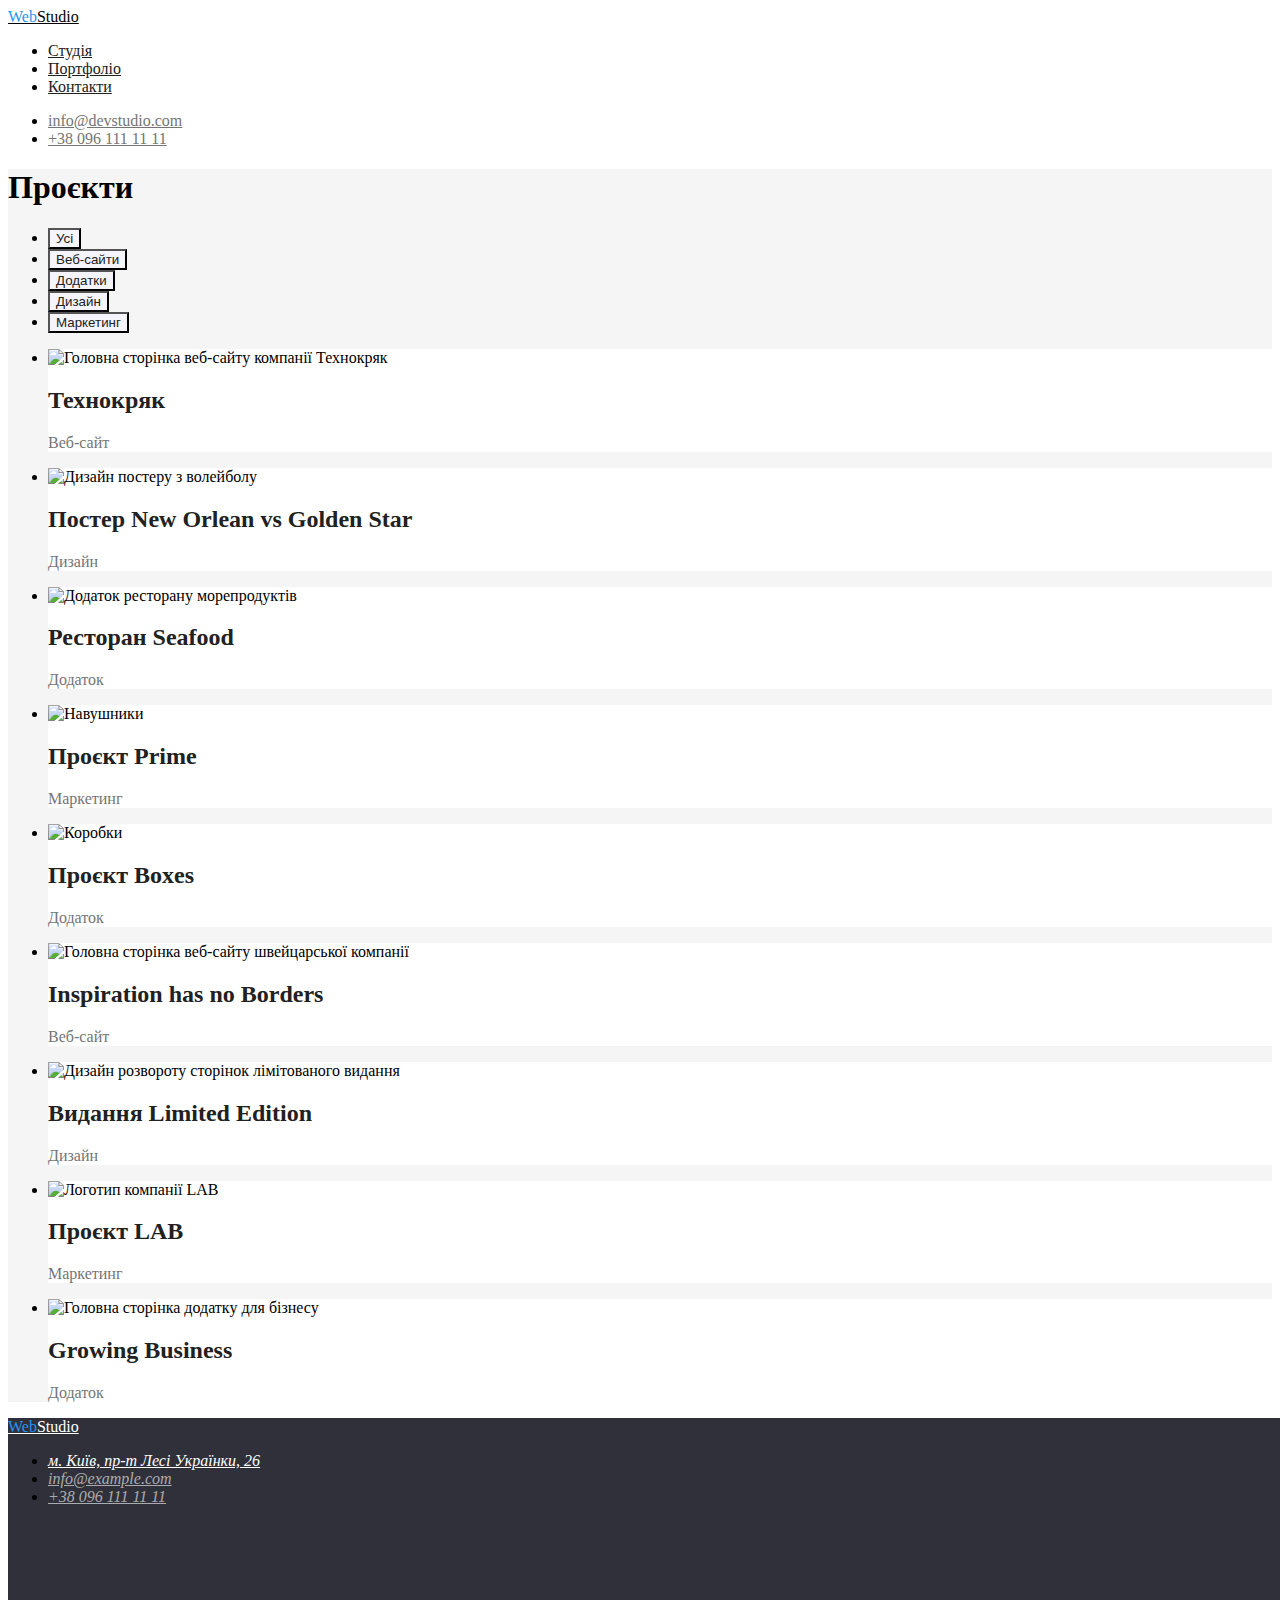
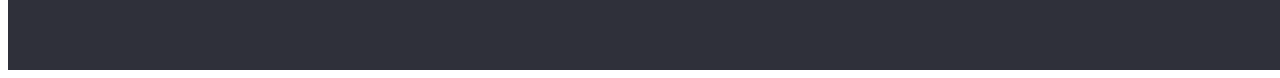
==== portfolio.html @ 56efd52c "Adds classes" ====
<!DOCTYPE html>
<html lang="uk">
<head>
    <meta charset="UTF-8">
    <meta http-equiv="X-UA-Compatible" content="IE=edge">
    <meta name="viewport" content="width=device-width, initial-scale=1.0">
    <title>Портфоліо</title>
    <link rel="stylesheet" href="./css/styles.css">
    <link rel="preconnect" href="https://fonts.googleapis.com">
    <link rel="preconnect" href="https://fonts.gstatic.com" crossorigin>
    <link
        href="https://fonts.googleapis.com/css2?family=Oleo+Script&family=Raleway:wght@700&family=Roboto:wght@400;500;700;900&display=swap"
        rel="stylesheet">
</head>
<body>

    <!-- Шапка сайту -->
    <header class="header">
        <nav>
            <a href="#" class="logo-header link"><span>Web</span>Studio</a>
            <ul class="list">
                <li>
                    <a href="./index.html" class="nav link">Студія</a>
                </li>
                <li>
                    <a href="/" class="nav this link">Портфоліо</a>
                </li>
                <li>
                    <a href="#" class="nav link">Контакти</a>
                </li>
            </ul>
        </nav>
        <ul class="list">
            <li>
                <a href="mailto:info@devstudio.com" class="address-header link">info@devstudio.com</a>
            </li>
            <li>
                <a href="tel:+380961111111" class="address-header link">+38 096 111 11 11</a>
            </li>
        </ul>
    </header>

    <!-- Головний контент сторінки -->
    <main class="portfolio">
        <h1>Проєкти</h1>
        <ul class="list">
            <li>
                <button type="button" class="portfolio-button">Усі</button>
            </li>
            <li>
                <button type="button" class="portfolio-button">Веб-сайти</button>
            </li>
            <li>
                <button type="button" class="portfolio-button">Додатки</button>
            </li>
            <li>
                <button type="button" class="portfolio-button">Дизайн</button>
            </li>
            <li>
                <button type="button" class="portfolio-button">Маркетинг</button>
            </li>
        </ul>
        <!-- TODO: alt -->
        <ul class="list">
            <li class="project">
                <img src="./images/portfolio1.jpg" alt="Головна сторінка веб-сайту компанії Технокряк" width="370">
                <h2 class="project-title">Технокряк</h2>
                <p class="project-text">Веб-сайт</p>
            </li>
            <li class="project">
                <img src="./images/portfolio2.jpg" alt="Дизайн постеру з волейболу" width="370">
                <h2 class="project-title">Постер New Orlean vs Golden Star</h2>
                <p class="project-text">Дизайн</p>
            </li>
            <li class="project">
                <img src="./images/portfolio3.jpg" alt="Додаток ресторану морепродуктів" width="370">
                <h2 class="project-title">Ресторан Seafood</h2>
                <p class="project-text">Додаток</p>
            </li>
            <li class="project">
                <img src="./images/portfolio4.jpg" alt="Навушники" width="370">
                <h2 class="project-title">Проєкт Prime</h2>
                <p class="project-text">Маркетинг</p>
            </li>
            <li class="project">
                <img src="./images/portfolio5.jpg" alt="Коробки" width="370">
                <h2 class="project-title">Проєкт Boxes</h2>
                <p class="project-text">Додаток</p>
            </li>
            <li class="project">
                <img src="./images/portfolio6.jpg" alt="Головна сторінка веб-сайту швейцарської компанії" width="370">
                <h2 class="project-title">Inspiration has no Borders</h2>
                <p class="project-text">Веб-сайт</p>
            </li>
            <li class="project">
                <img src="./images/portfolio7.jpg" alt="Дизайн розвороту сторінок лімітованого видання" width="370">
                <h2 class="project-title">Видання Limited Edition</h2>
                <p class="project-text">Дизайн</p>
            </li>
            <li class="project">
                <img src="./images/portfolio8.jpg" alt="Логотип компанії LAB" width="370">
                <h2 class="project-title">Проєкт LAB</h2>
                <p class="project-text">Маркетинг</p>
            </li>
            <li class="project">
                <img src="./images/portfolio9.jpg" alt="Головна сторінка додатку для бізнесу" width="370">
                <h2 class="project-title">Growing Business</h2>
                <p class="project-text">Додаток</p>
            </li>
        </ul>

    </main>

    <!-- Підвал сторінки -->
    <footer class="footer">
        <a href="#" class="logo-footer link"><span>Web</span>Studio</a>
        <address>
            <ul class="list">
                <li>
                    <a href="https://goo.gl/maps/SeXWdGzoHRJxyxAJA" class="map-footer link" target="_blank"
                        rel="noopener noreferrer">м. Київ, пр-т Лесі Українки, 26</a>
                </li>
                <li>
                    <a href="mailto:info@example.com" class="address-footer link">info@example.com</a>
                </li>
                <li>
                    <a href="tel:+380961111111" class="address-footer link">+38 096 111 11 11</a>
                </li>
            </ul>
        </address>
    </footer>
        
</body>
</html>
---- css/styles.css ----
/* font-family: 'Oleo Script', cursive;
font-family: 'Raleway', sans-serif;
font-family: 'Roboto', sans-serif; */

/* CSS-Змінні */
:root {
   --title-dark-color: #212121;
   --text-dark-color: #757575;
   --background-dark-color: #2F303A;
   --black-color: #000000;
   --accent-color: #2196F3;
   --white-color: #FFFFFF;
   --text-light-color: rgba(255, 255, 255, 0.6);
   --background-light-color: #F5F5F5;
   --background-gray-color: #F5F4FA;
   --border-portfolio-color: #EEEEEE;
   --border-header-color: #ECECEC;
}

/* Шапка сайту */
.header {
   background-color: var(--white-color);
}
.logo-header {
   color: var(--black-color);
}
.logo-header > span {
   color: var(--accent-color);
}
.nav {
   color: var(--title-dark-color);
}
.nav:hover,
.nav:focus,
.address-header:hover,
.address-header:focus {
   color: var(--accent-color);
}
.address-header {
   color: var(--text-dark-color);
}

/* Герой */
.hero {
   background-color: var(--background-dark-color);
   width: 1600px;
   height: 600px;
}
.hero-title {
   color: var(--white-color);
   text-transform: uppercase;
}
.hero-button {
   color: var(--white-color);
   background-color: var(--accent-color);
}

/* Особливості */
.characteristics,
.works {
   background-color: var(--background-light-color);
}
.characteristic-title {
   color: var(--title-dark-color);
}
.characteristic-text {
   color: var(--text-dark-color);
}

/* Чим ми займаємося */
.works-title {
   color: var(--title-dark-color);
}

/* Наша команда */
.team {
   background-color: var(--background-gray-color);
}
.team-title,
.card-title {
   color: var(--title-dark-color);
}
.card {
   background-color: var(--white-color);
}
.card-text {
   color: var(--text-dark-color);
}

/* Підвал сторінки */
.footer {
   background-color: var(--background-dark-color);
   width: 1600px;
   height: 252px;
}
.logo-footer {
   color: var(--white-color);
}
.logo-footer > span {
   color: var(--accent-color);
}
.map-footer {
   color: var(--white-color);
}
.address-footer {
   color: var(--text-light-color);
}

/* Портфоліо */
.portfolio {
   background-color: var(--background-light-color);
}
.portfolio-button {
   background-color: var(--background-gray-color);
   color: var(--title-dark-color);
}
.portfolio-button:hover,
.portfolio-button:focus {
   background-color: var(--accent-color);
   color: var(--white-color);
}
.project {
   background-color: var(--white-color);
}
.project-title {
   color: var(--title-dark-color);
}
.project-text {
   color: var(--text-dark-color);
}
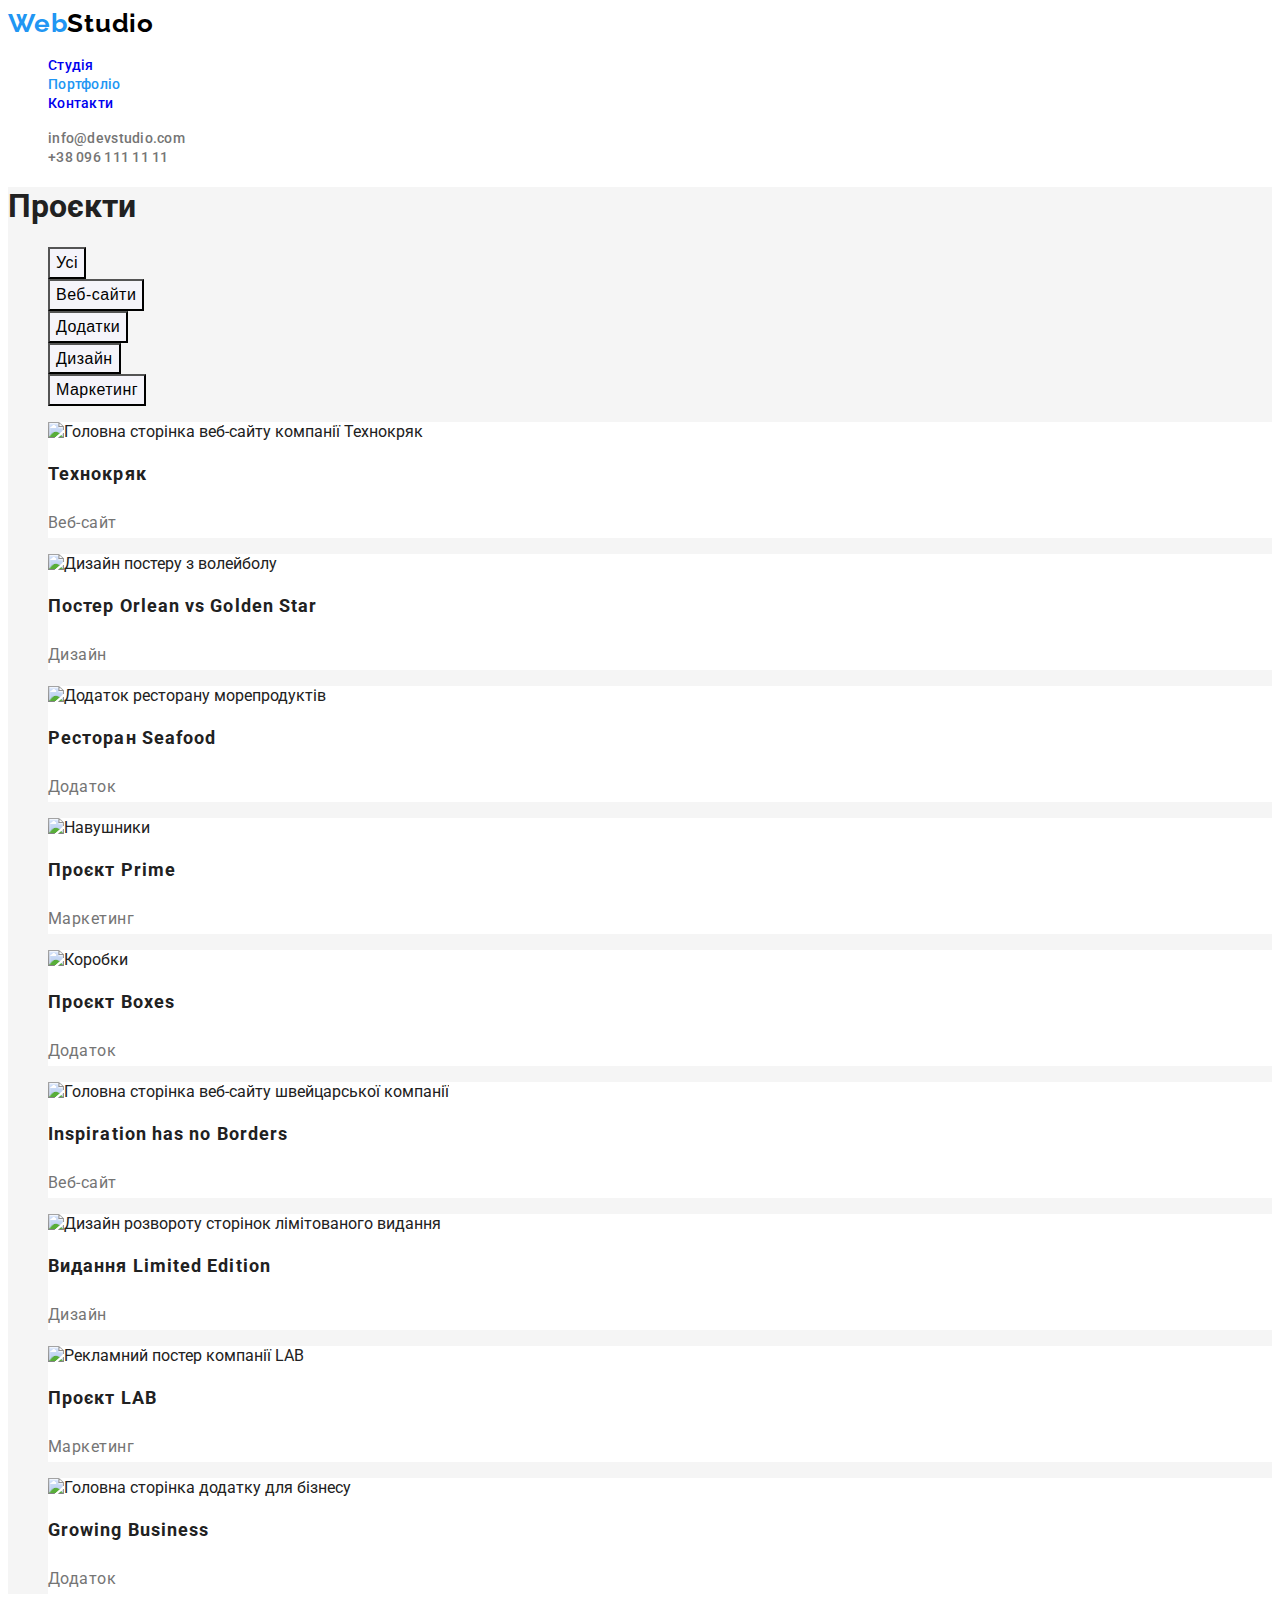
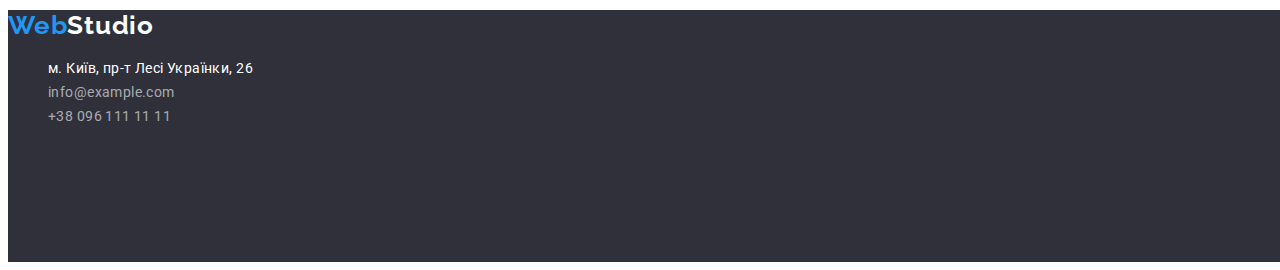
==== commit 606a632d: "Adds button:hover, button:focus; changes line-height" ====
--- a/portfolio.html
+++ b/portfolio.html
@@ -23,7 +23,7 @@
                     <a href="./index.html" class="nav link">Студія</a>
                 </li>
                 <li>
-                    <a href="/" class="nav this link">Портфоліо</a>
+                    <a href="/" class="nav active link">Портфоліо</a>
                 </li>
                 <li>
                     <a href="#" class="nav link">Контакти</a>
@@ -60,7 +60,6 @@
                 <button type="button" class="portfolio-button">Маркетинг</button>
             </li>
         </ul>
-        <!-- TODO: alt -->
         <ul class="list">
             <li class="project">
                 <img src="./images/portfolio1.jpg" alt="Головна сторінка веб-сайту компанії Технокряк" width="370">
@@ -69,46 +68,45 @@
             </li>
             <li class="project">
                 <img src="./images/portfolio2.jpg" alt="Дизайн постеру з волейболу" width="370">
-                <h2 class="project-title">Постер New Orlean vs Golden Star</h2>
+                <h2 class="project-title">Постер <span lang="en">Orlean vs Golden Star</span></h2>
                 <p class="project-text">Дизайн</p>
             </li>
             <li class="project">
                 <img src="./images/portfolio3.jpg" alt="Додаток ресторану морепродуктів" width="370">
-                <h2 class="project-title">Ресторан Seafood</h2>
+                <h2 class="project-title">Ресторан <span lang="en">Seafood</span></h2>
                 <p class="project-text">Додаток</p>
             </li>
             <li class="project">
                 <img src="./images/portfolio4.jpg" alt="Навушники" width="370">
-                <h2 class="project-title">Проєкт Prime</h2>
+                <h2 class="project-title">Проєкт <span lang="en">Prime</span></h2>
                 <p class="project-text">Маркетинг</p>
             </li>
             <li class="project">
                 <img src="./images/portfolio5.jpg" alt="Коробки" width="370">
-                <h2 class="project-title">Проєкт Boxes</h2>
+                <h2 class="project-title">Проєкт <span lang="en">Boxes</span></h2>
                 <p class="project-text">Додаток</p>
             </li>
             <li class="project">
                 <img src="./images/portfolio6.jpg" alt="Головна сторінка веб-сайту швейцарської компанії" width="370">
-                <h2 class="project-title">Inspiration has no Borders</h2>
+                <h2 class="project-title" lang="en">Inspiration has no Borders</h2>
                 <p class="project-text">Веб-сайт</p>
             </li>
             <li class="project">
                 <img src="./images/portfolio7.jpg" alt="Дизайн розвороту сторінок лімітованого видання" width="370">
-                <h2 class="project-title">Видання Limited Edition</h2>
+                <h2 class="project-title">Видання <span lang="en">Limited Edition</span></h2>
                 <p class="project-text">Дизайн</p>
             </li>
             <li class="project">
-                <img src="./images/portfolio8.jpg" alt="Логотип компанії LAB" width="370">
-                <h2 class="project-title">Проєкт LAB</h2>
+                <img src="./images/portfolio8.jpg" alt="Рекламний постер компанії LAB" width="370">
+                <h2 class="project-title">Проєкт <span lang="en">LAB</span></h2>
                 <p class="project-text">Маркетинг</p>
             </li>
             <li class="project">
                 <img src="./images/portfolio9.jpg" alt="Головна сторінка додатку для бізнесу" width="370">
-                <h2 class="project-title">Growing Business</h2>
+                <h2 class="project-title" lang="en">Growing Business</h2>
                 <p class="project-text">Додаток</p>
             </li>
         </ul>
-
     </main>
 
     <!-- Підвал сторінки -->
--- a/css/styles.css
+++ b/css/styles.css
@@ -1,7 +1,3 @@
-/* font-family: 'Oleo Script', cursive;
-font-family: 'Raleway', sans-serif;
-font-family: 'Roboto', sans-serif; */
-
 /* CSS-Змінні */
 :root {
    --title-dark-color: #212121;
@@ -13,8 +9,30 @@
    --text-light-color: rgba(255, 255, 255, 0.6);
    --background-light-color: #F5F5F5;
    --background-gray-color: #F5F4FA;
+   --button-active-color: #188CE8;
    --border-portfolio-color: #EEEEEE;
    --border-header-color: #ECECEC;
+}
+
+body {
+   font-family: 'Roboto', sans-serif;
+   color: var(--title-dark-color);
+}
+
+.hero-button,
+.portfolio-button {
+   cursor: pointer;
+}
+
+.link {
+   text-decoration: none;
+}
+
+.list {
+   list-style: none;
+}
+.active {
+   color: var(--accent-color);
 }
 
 /* Шапка сайту */
@@ -23,21 +41,31 @@
 }
 .logo-header {
    color: var(--black-color);
-}
-.logo-header > span {
-   color: var(--accent-color);
-}
-.nav {
-   color: var(--title-dark-color);
+   font-family: 'Raleway', sans-serif;   
+   font-weight: 700;
+   font-size: 26px;
+   line-height: 1.19;
+   letter-spacing: 0.03em;
+}
+.nav {   
+   font-weight: 500;
+   font-size: 14px;
+   line-height: 1.14;
+   letter-spacing: 0.02em;
 }
 .nav:hover,
 .nav:focus,
 .address-header:hover,
-.address-header:focus {
+.address-header:focus,
+.logo-header > span {
    color: var(--accent-color);
 }
 .address-header {
    color: var(--text-dark-color);
+   font-weight: 500;
+   font-size: 14px;
+   line-height: 1.14;
+   letter-spacing: 0.02em;
 }
 
 /* Герой */
@@ -47,12 +75,32 @@
    height: 600px;
 }
 .hero-title {
-   color: var(--white-color);
+   color: var(--white-color);   
+   font-weight: 900;
+   font-size: 44px;
+   line-height: 1.36;   
+   text-align: center;
+   letter-spacing: 0.06em;
    text-transform: uppercase;
+   width: 696px;
+   height: 120px;
 }
 .hero-button {
    color: var(--white-color);
-   background-color: var(--accent-color);
+   background-color: var(--accent-color);   
+   font-weight: 700;
+   font-size: 16px;
+   line-height: 1.88;   
+   /* display: flex;
+   align-items: center;
+   text-align: center; */
+   letter-spacing: 0.06em;
+   width: 216px;
+   height: 50px;
+}
+.hero-button:hover,
+.hero-button:focus {
+   background-color: var(--button-active-color);
 }
 
 /* Особливості */
@@ -60,31 +108,56 @@
 .works {
    background-color: var(--background-light-color);
 }
-.characteristic-title {
-   color: var(--title-dark-color);
+.characteristic-title {   
+   font-weight: 700;
+   font-size: 14px;
+   line-height: 1.14;
+   letter-spacing: 0.03em;
+   text-transform: uppercase;
 }
 .characteristic-text {
-   color: var(--text-dark-color);
+   color: var(--text-dark-color);   
+   font-size: 14px;
+   line-height: 1.71;   
+   letter-spacing: 0.03em;
 }
 
 /* Чим ми займаємося */
-.works-title {
-   color: var(--title-dark-color);
+.works-title {   
+   font-weight: 700;
+   font-size: 36px;
+   line-height: 1.17;
+   text-align: center;
+   letter-spacing: 0.03em;
 }
 
 /* Наша команда */
 .team {
    background-color: var(--background-gray-color);
 }
-.team-title,
-.card-title {
-   color: var(--title-dark-color);
+.team-title {   
+   font-weight: 700;
+   font-size: 36px;
+   line-height: 1.17;
+   text-align: center;
+   letter-spacing: 0.03em;
+}
+.card-title {   
+   font-weight: 500;
+   font-size: 16px;
+   line-height: 1.19;   
+   text-align: center;
+   letter-spacing: 0.03em;
 }
 .card {
    background-color: var(--white-color);
 }
 .card-text {
-   color: var(--text-dark-color);
+   color: var(--text-dark-color);   
+   font-size: 16px;
+   line-height: 1.19;   
+   text-align: center;
+   letter-spacing: 0.03em;
 }
 
 /* Підвал сторінки */
@@ -95,15 +168,32 @@
 }
 .logo-footer {
    color: var(--white-color);
-}
+   font-family: 'Raleway', sans-serif;  
+   font-weight: 700;
+   font-size: 26px;
+   line-height: 1.19;   
+   letter-spacing: 0.03em;
+} 
+.map-footer {
+   color: var(--white-color);  
+   font-style: normal;  
+   font-size: 14px;
+   line-height: 1.71;   
+   letter-spacing: 0.03em;
+}
+.address-footer {
+   color: var(--text-light-color);  
+   font-style: normal;  
+   font-size: 14px;
+   line-height: 1.71;  
+   letter-spacing: 0.03em;
+}
+.map-footer:hover,
+.map-footer:focus,
+.address-footer:hover,
+.address-footer:focus,
 .logo-footer > span {
    color: var(--accent-color);
-}
-.map-footer {
-   color: var(--white-color);
-}
-.address-footer {
-   color: var(--text-light-color);
 }
 
 /* Портфоліо */
@@ -111,8 +201,12 @@
    background-color: var(--background-light-color);
 }
 .portfolio-button {
-   background-color: var(--background-gray-color);
-   color: var(--title-dark-color);
+   background-color: var(--background-gray-color);   
+   font-weight: 500;
+   font-size: 16px;
+   line-height: 1.62;  
+   text-align: center;
+   letter-spacing: 0.03em;
 }
 .portfolio-button:hover,
 .portfolio-button:focus {
@@ -122,9 +216,15 @@
 .project {
    background-color: var(--white-color);
 }
-.project-title {
-   color: var(--title-dark-color);
+.project-title {  
+   font-weight: 700;
+   font-size: 18px;
+   line-height: 2.0;  
+   letter-spacing: 0.06em;
 }
 .project-text {
-   color: var(--text-dark-color);
+   color: var(--text-dark-color);   
+   font-size: 16px;
+   line-height: 1.88;  
+   letter-spacing: 0.03em;
 }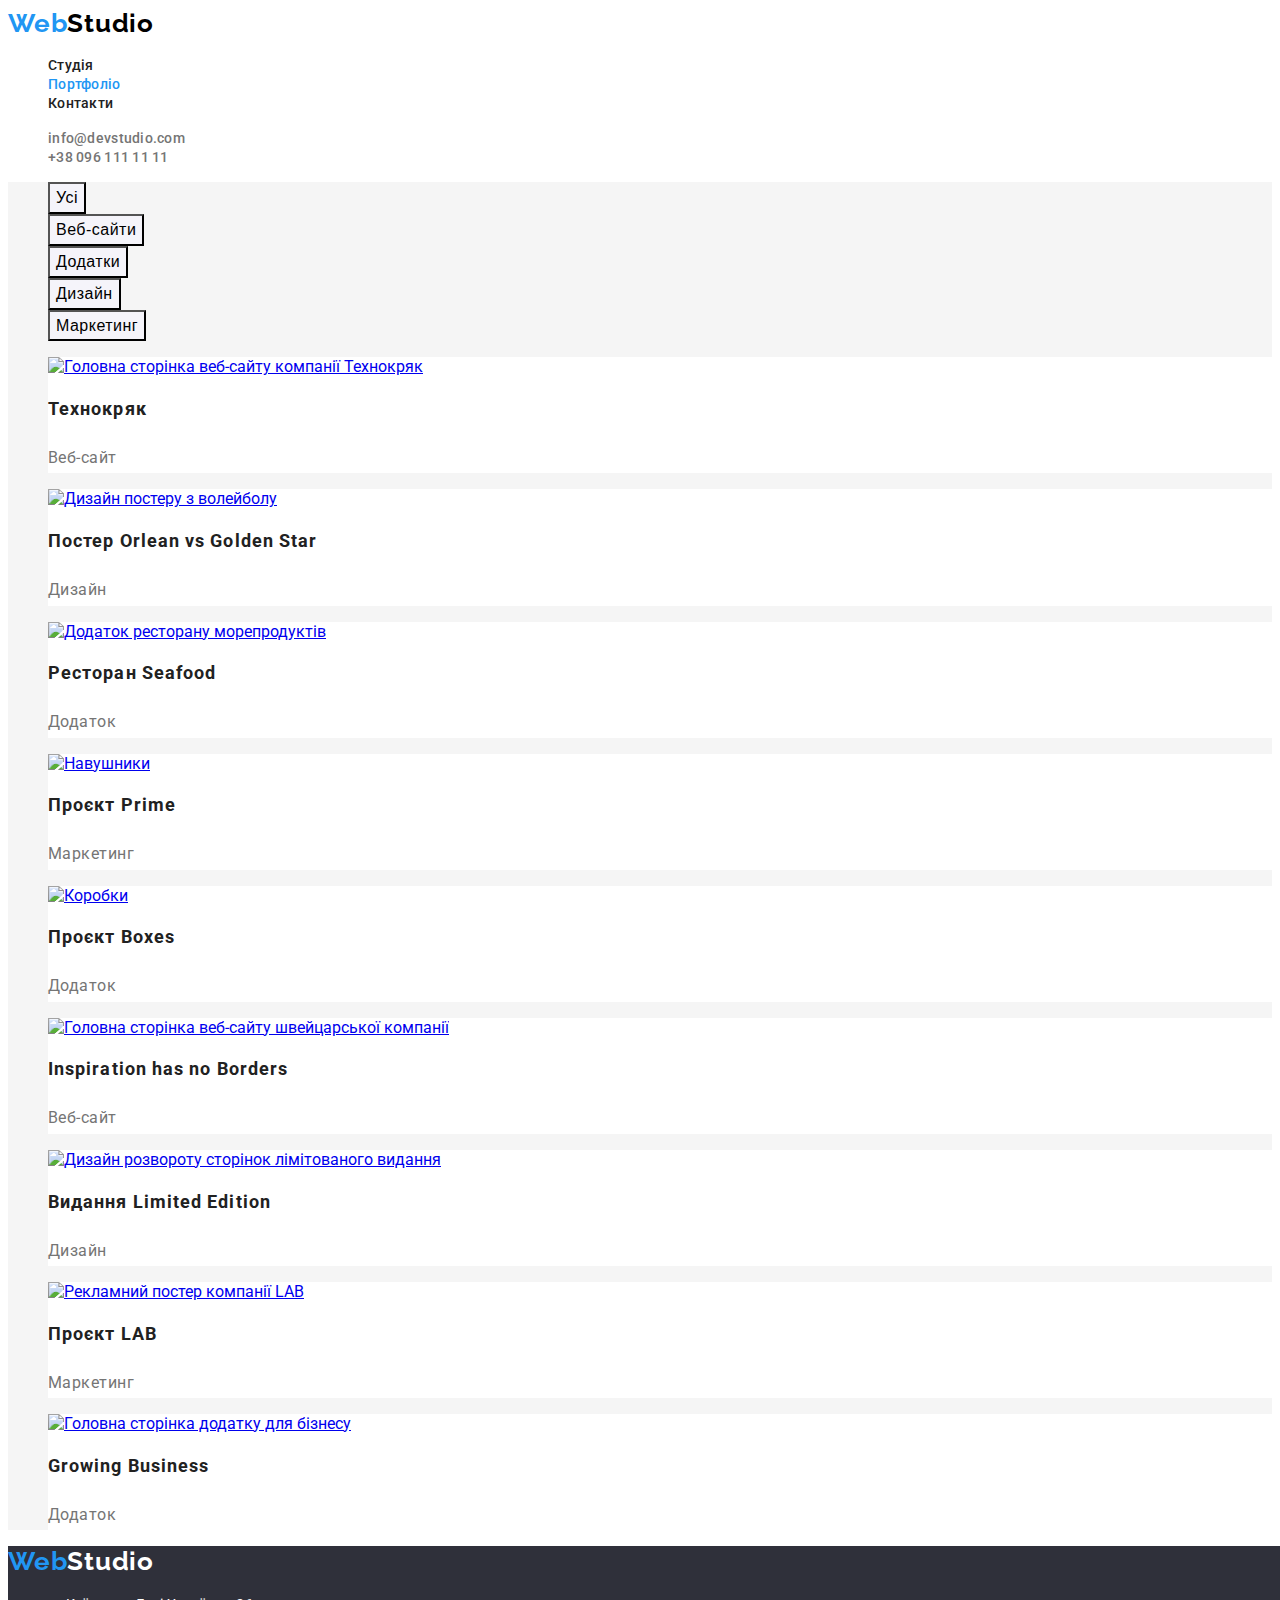
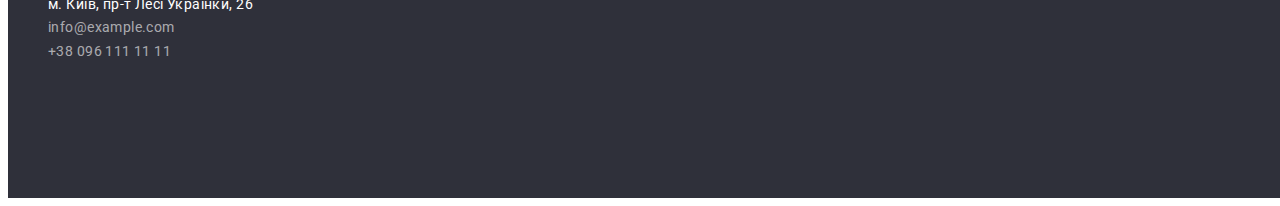
==== commit bc65385f: "Adds section into main of portfolio.html" ====
--- a/portfolio.html
+++ b/portfolio.html
@@ -41,72 +41,92 @@
     </header>
 
     <!-- Головний контент сторінки -->
-    <main class="portfolio">
-        <h1>Проєкти</h1>
-        <ul class="list">
-            <li>
-                <button type="button" class="portfolio-button">Усі</button>
-            </li>
-            <li>
-                <button type="button" class="portfolio-button">Веб-сайти</button>
-            </li>
-            <li>
-                <button type="button" class="portfolio-button">Додатки</button>
-            </li>
-            <li>
-                <button type="button" class="portfolio-button">Дизайн</button>
-            </li>
-            <li>
-                <button type="button" class="portfolio-button">Маркетинг</button>
-            </li>
-        </ul>
-        <ul class="list">
-            <li class="project">
-                <img src="./images/portfolio1.jpg" alt="Головна сторінка веб-сайту компанії Технокряк" width="370">
-                <h2 class="project-title">Технокряк</h2>
-                <p class="project-text">Веб-сайт</p>
-            </li>
-            <li class="project">
-                <img src="./images/portfolio2.jpg" alt="Дизайн постеру з волейболу" width="370">
-                <h2 class="project-title">Постер <span lang="en">Orlean vs Golden Star</span></h2>
-                <p class="project-text">Дизайн</p>
-            </li>
-            <li class="project">
-                <img src="./images/portfolio3.jpg" alt="Додаток ресторану морепродуктів" width="370">
-                <h2 class="project-title">Ресторан <span lang="en">Seafood</span></h2>
-                <p class="project-text">Додаток</p>
-            </li>
-            <li class="project">
-                <img src="./images/portfolio4.jpg" alt="Навушники" width="370">
-                <h2 class="project-title">Проєкт <span lang="en">Prime</span></h2>
-                <p class="project-text">Маркетинг</p>
-            </li>
-            <li class="project">
-                <img src="./images/portfolio5.jpg" alt="Коробки" width="370">
-                <h2 class="project-title">Проєкт <span lang="en">Boxes</span></h2>
-                <p class="project-text">Додаток</p>
-            </li>
-            <li class="project">
-                <img src="./images/portfolio6.jpg" alt="Головна сторінка веб-сайту швейцарської компанії" width="370">
-                <h2 class="project-title" lang="en">Inspiration has no Borders</h2>
-                <p class="project-text">Веб-сайт</p>
-            </li>
-            <li class="project">
-                <img src="./images/portfolio7.jpg" alt="Дизайн розвороту сторінок лімітованого видання" width="370">
-                <h2 class="project-title">Видання <span lang="en">Limited Edition</span></h2>
-                <p class="project-text">Дизайн</p>
-            </li>
-            <li class="project">
-                <img src="./images/portfolio8.jpg" alt="Рекламний постер компанії LAB" width="370">
-                <h2 class="project-title">Проєкт <span lang="en">LAB</span></h2>
-                <p class="project-text">Маркетинг</p>
-            </li>
-            <li class="project">
-                <img src="./images/portfolio9.jpg" alt="Головна сторінка додатку для бізнесу" width="370">
-                <h2 class="project-title" lang="en">Growing Business</h2>
-                <p class="project-text">Додаток</p>
-            </li>
-        </ul>
+    <main>
+        <section class="portfolio">
+            <h1 hidden>Проєкти</h1>
+            <ul class="list">
+                <li>
+                    <button type="button" class="portfolio-button">Усі</button>
+                </li>
+                <li>
+                    <button type="button" class="portfolio-button">Веб-сайти</button>
+                </li>
+                <li>
+                    <button type="button" class="portfolio-button">Додатки</button>
+                </li>
+                <li>
+                    <button type="button" class="portfolio-button">Дизайн</button>
+                </li>
+                <li>
+                    <button type="button" class="portfolio-button">Маркетинг</button>
+                </li>
+            </ul>
+            <ul class="list">
+                <li class="project">
+                    <a href="#">
+                        <img src="./images/portfolio1.jpg" alt="Головна сторінка веб-сайту компанії Технокряк" width="370">
+                    </a>                
+                    <h2 class="project-title">Технокряк</h2>
+                    <p class="project-text">Веб-сайт</p>
+                </li>
+                <li class="project">
+                    <a href="#">
+                        <img src="./images/portfolio2.jpg" alt="Дизайн постеру з волейболу" width="370">
+                    </a>                
+                    <h2 class="project-title">Постер <span lang="en">Orlean vs Golden Star</span></h2>
+                    <p class="project-text">Дизайн</p>
+                </li>
+                <li class="project">
+                    <a href="#">
+                        <img src="./images/portfolio3.jpg" alt="Додаток ресторану морепродуктів" width="370">
+                    </a>               
+                    <h2 class="project-title">Ресторан <span lang="en">Seafood</span></h2>
+                    <p class="project-text">Додаток</p>
+                </li>
+                <li class="project">
+                    <a href="#">
+                        <img src="./images/portfolio4.jpg" alt="Навушники" width="370">
+                    </a>               
+                    <h2 class="project-title">Проєкт <span lang="en">Prime</span></h2>
+                    <p class="project-text">Маркетинг</p>
+                </li>
+                <li class="project">
+                    <a href="#">
+                        <img src="./images/portfolio5.jpg" alt="Коробки" width="370">
+                    </a>               
+                    <h2 class="project-title">Проєкт <span lang="en">Boxes</span></h2>
+                    <p class="project-text">Додаток</p>
+                </li>
+                <li class="project">
+                    <a href="#">
+                        <img src="./images/portfolio6.jpg" alt="Головна сторінка веб-сайту швейцарської компанії" width="370">
+                    </a>                
+                    <h2 class="project-title" lang="en">Inspiration has no Borders</h2>
+                    <p class="project-text">Веб-сайт</p>
+                </li>
+                <li class="project">
+                    <a href="#">
+                        <img src="./images/portfolio7.jpg" alt="Дизайн розвороту сторінок лімітованого видання" width="370">
+                    </a>                
+                    <h2 class="project-title">Видання <span lang="en">Limited Edition</span></h2>
+                    <p class="project-text">Дизайн</p>
+                </li>
+                <li class="project">
+                    <a href="#">
+                        <img src="./images/portfolio8.jpg" alt="Рекламний постер компанії LAB" width="370">
+                    </a>                
+                    <h2 class="project-title">Проєкт <span lang="en">LAB</span></h2>
+                    <p class="project-text">Маркетинг</p>
+                </li>
+                <li class="project">
+                    <a href="#">
+                        <img src="./images/portfolio9.jpg" alt="Головна сторінка додатку для бізнесу" width="370">
+                    </a>                
+                    <h2 class="project-title" lang="en">Growing Business</h2>
+                    <p class="project-text">Додаток</p>
+                </li>
+            </ul>
+        </section>
     </main>
 
     <!-- Підвал сторінки -->
--- a/css/styles.css
+++ b/css/styles.css
@@ -31,9 +31,6 @@
 .list {
    list-style: none;
 }
-.active {
-   color: var(--accent-color);
-}
 
 /* Шапка сайту */
 .header {
@@ -47,12 +44,14 @@
    line-height: 1.19;
    letter-spacing: 0.03em;
 }
-.nav {   
+.nav { 
+   color: var(--title-dark-color);
    font-weight: 500;
    font-size: 14px;
    line-height: 1.14;
    letter-spacing: 0.02em;
 }
+.active,
 .nav:hover,
 .nav:focus,
 .address-header:hover,
